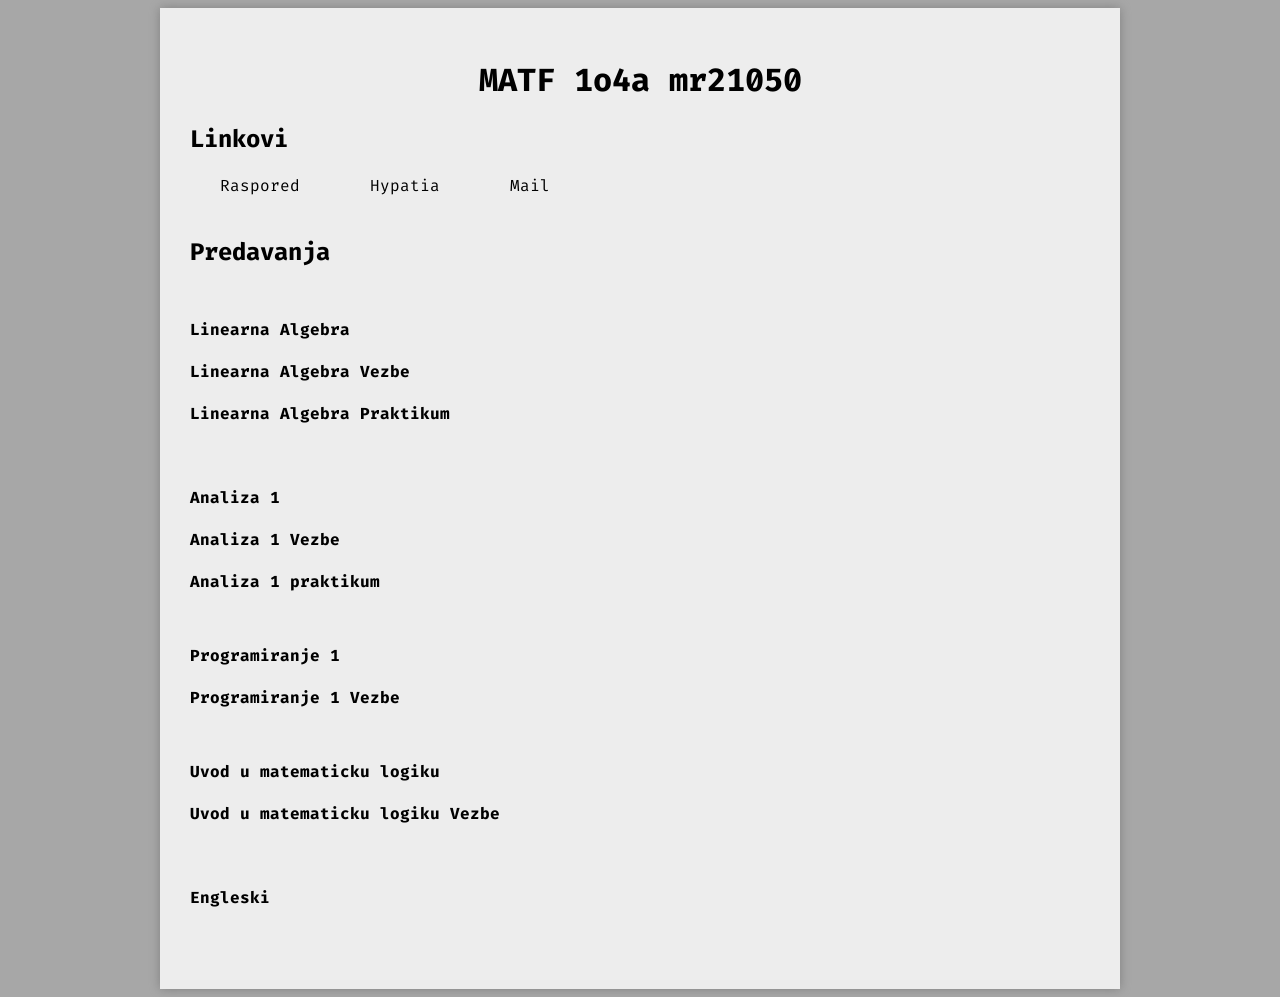
==== index.html @ b37c0bf2 "chaged name to index.html" ====
<!DOCTYPE html>
<html>
 	<head>
		<link rel="preconnect" href="https://fonts.googleapis.com">
		<link rel="preconnect" href="https://fonts.gstatic.com" crossorigin>
		<link href="https://fonts.googleapis.com/css2?family=Fira+Code:wght@600&display=swap" rel="stylesheet">
		<link rel="stylesheet" href="style.css">
 		<title>MATF</title>
	</head>

	<body>
	<div class="content">
	<h1>
	MATF 1o4a mr21050 
	</h1>

	<div class="links">
	<h2>Linkovi</h2>
	<a target="_blank" href="http://poincare.matf.bg.ac.rs/~kmiljan/raspored/sve/form_012.html">Raspored</a>
	<a target="_blank" href="https://hypatia.matf.bg.ac.rs:10333/StudInfo/scripts/studenti/prijavljivanjeFormular">Hypatia</a>
	<a target="_blank" href="https://alas.matf.bg.ac.rs/src/login.php">Mail</a>
	</div>
	<div>
	<h2>Predavanja</h2>

	<div class="sub_group">

	<div class="subject">
	<h4>Linearna Algebra</h4>
	<div class="subject_content">
	<p class="ime">Nastavnik: Tanja Stojadinovic</p>
	<a target="_blank" class="site" href=http://poincare.matf.bg.ac.rs/~tanjas/">Sajt</a>
	<p class="mail" >mail: tanjas@matf.bg.ac.rs</p>
	</div>
	</div>


	<div class="subject">
	<h4>Linearna Algebra Vezbe</h4>
	<div class="subject_content">
	<p class="ime">Nastavnik: ???</p>
	<a target="_blank" class="site" href="">???</a>
	<p class="mail" >mail: ???</p>
	</div>
	</div>

	<div class="subject">
	<h4>Linearna Algebra Praktikum</h4>
	<div class="subject_content">
	<p class="ime">Nastavnik: ???</p>
	<a target="_blank" class="site" href="">???</a>
	<p class="mail" >mail: ???</p>
	</div>
	</div>

	</div>

	<div class="sub_group">

	<div class="subject">
	<h4>Analiza 1</h4>
	<div class="subject_content">
	<p class="ime">Nastavnik: Djordje Krtinic</p>
	<a target="_blank" class="site" href="http://poincare.matf.bg.ac.rs/~georg/">Sajt</a>
	<p class="mail" >mail: georg@matf.bg.ac.rs</p>
	<a target="_blank" class="site" href="http://matf.webex.com/meet/georg">Webex</a>
	</div>
	</div>

	<div class="subject">
	<h4>Analiza 1 Vezbe</h4>
	<div class="subject_content">
	<p class="ime">Nastavnik: Zora Golubovic</p>
	<a target="_blank" class="site" href="http://www.matf.bg.ac.rs/p/zora-golubovic/nastava/">Sajt</a>
	<p class="mail" >mail: zora_golubovic@matf.bg.ac.rs</p>
	</div>
	</div>

	<div class="subject">
	<h4>Analiza 1 praktikum</h4>
	<div class="subject_content">
	<p class="ime">Nastavnik: ???</p>
	<a target="_blank" class="site" href="">???</a>
	<p class="mail" >mail: ???</p>
	</div>
	</div>
	<div>

	</div>

	<div class="sub_group">

	<div class="subject">
	<h4>Programiranje 1</h4>
	<div class="subject_content">
	<p class="ime">Nastavnik: Jovana Kovacevic</p>
	<a target="_blank" class="site" href="http://www.programiranje1.matf.bg.ac.rs/">Sajt</a>
	<p class="mail" >mail: jovana@matf.bg.ac.rs</p>
	<a target="_blank" class="site" href="https://matf.webex.com/webappng/sites/matf/dashboard/pmr/jovana?siteurl=matf">Webex</a>
	</div>
	</div>
	<div>

	<div class="subject">
	<h4>Programiranje 1 Vezbe</h4>
	<div class="subject_content">
	<p class="ime">Nastavnik: Irena Vasiljevic</p>
	<a target="_blank" class="site" href="http://www.programiranje1.matf.bg.ac.rs/#3_tab">Sajt</a>
	<p class="mail" >mail: irena_vasiljevic@matf.bg.ac.rs</p>
	<a target="_blank" class="site" href="https://matf.webex.com/meet/irena_vasiljevic">Webex</a>
	</div>
	</div>
	<div>

	</div>

	<div class="sub_group">

	<div class="subject">
	<h4>Uvod u matematicku logiku</h4>
	<div class="subject_content">
	<p class="ime">Nastavnik: Slavko Moconja</p>
	<a target="_blank" class="site" href="http://www.matf.bg.ac.rs/~slavko">Sajt</a>
	<p class="mail" >mail: slavko@matf.bg.ac.rs</p>
	<a target="_blank" class="site" href="https://matf.webex.com/meet/slavko">Webex</a>
	</div>
	</div>
	<div>

	<div class="subject">
	<h4>Uvod u matematicku logiku Vezbe</h4>
	<div class="subject_content">
	<p class="ime">Nastavnik: Stefan Mitrovic</p>
	<a target="_blank" class="site" href="http://www.matf.bg.ac.rs/p/-stefan-mitrovic">Sajt</a>
	<p class="mail" >mail: stefan_mitrovic@matf.bg.ac.rs</p>
	<a target="_blank" class="site" href="">Webex ?</a>
	</div>
	</div>

	</div>

	<div class="sub_group">

	</div>
	<div class="subject">
	<h4>Engleski</h4>
	<div class="subject_content">
	<p class="ime">Nastavnik: Irena Pavlovic</p>
	<a target="_blank" class="site" href="">???</a>
	<p class="mail" >mail: ???</p>
	</div>
	</div>

	</div>
	</div>
	</body>

<script src="script.js"></script>
</html>
---- style.css ----
body
{
	background-color: #a7a7a7;
}

h1
{
	text-align: center;
}

.sub_group
{
	padding: 10px 0px; 
}
.content
{
	box-shadow: 0px 0px 10px #818181;
	font-family: 'Fira Code', monospace;
	width: 900px;
	padding: 30px;
	margin: auto;
	background: #ededed;
}

.links
{
	padding-bottom: 20px;
}

.links a
{
	padding: 10px 30px;
	text-decoration: none;
	color: black;
	font-size: 1rem;
}

.subject_content
{
	display: none;
	background: #a7a7a7;
	padding: 5px;
}

.ime
{
	font-size: 1rem;
}

.mail, .site
{
	font-size: 0.75rem;
}
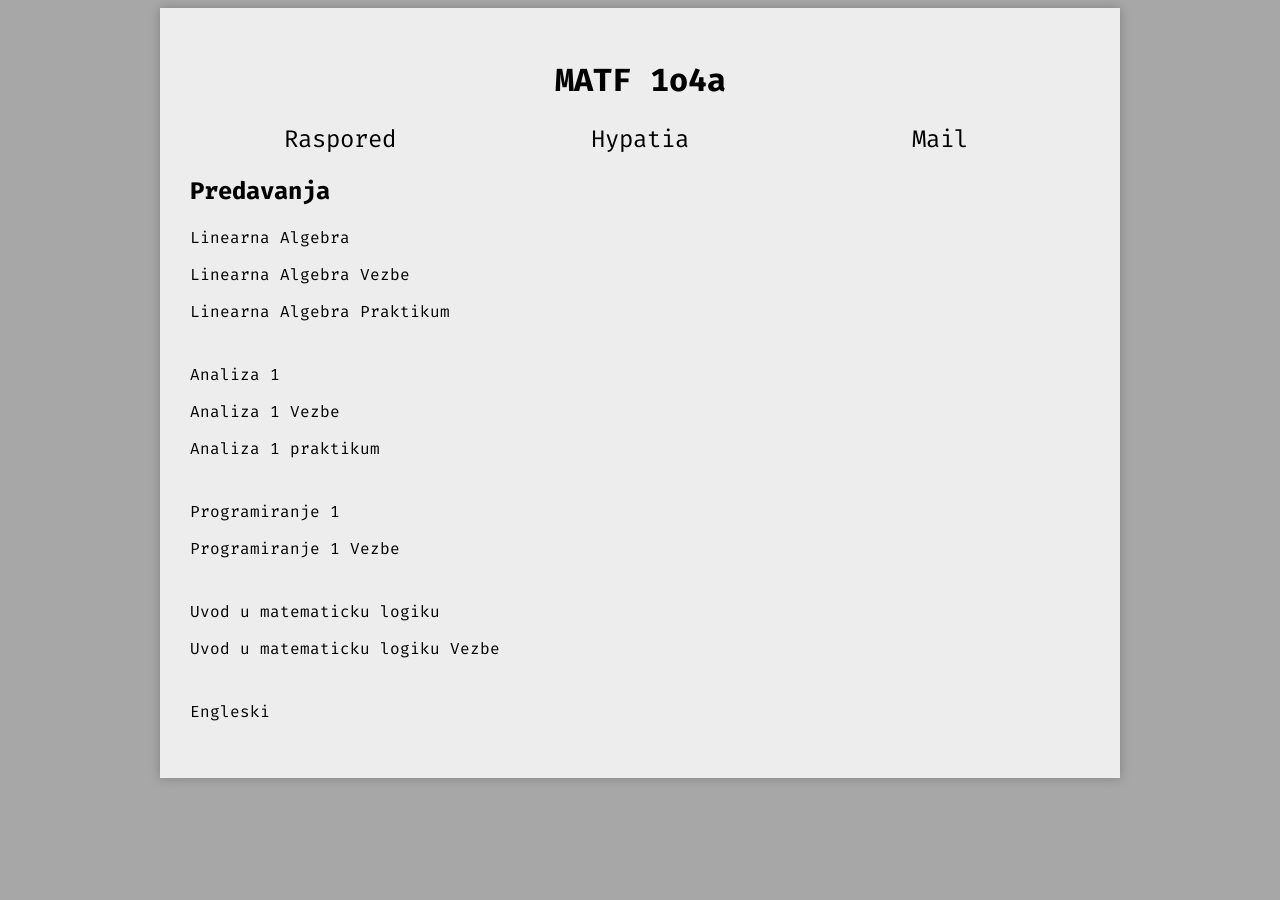
==== commit 39f7e318: "minor style change" ====
--- a/index.html
+++ b/index.html
@@ -10,12 +10,9 @@
 
 	<body>
 	<div class="content">
-	<h1>
-	MATF 1o4a mr21050 
-	</h1>
+	<h1>MATF 1o4a</h1>
 
 	<div class="links">
-	<h2>Linkovi</h2>
 	<a target="_blank" href="http://poincare.matf.bg.ac.rs/~kmiljan/raspored/sve/form_012.html">Raspored</a>
 	<a target="_blank" href="https://hypatia.matf.bg.ac.rs:10333/StudInfo/scripts/studenti/prijavljivanjeFormular">Hypatia</a>
 	<a target="_blank" href="https://alas.matf.bg.ac.rs/src/login.php">Mail</a>
@@ -26,30 +23,30 @@
 	<div class="sub_group">
 
 	<div class="subject">
-	<h4>Linearna Algebra</h4>
+	<p class="title">Linearna Algebra</p>
 	<div class="subject_content">
-	<p class="ime">Nastavnik: Tanja Stojadinovic</p>
+	<p class="card">nastavnik: Tanja Stojadinovic</p>
+	<p class="card" >mail: tanjas@matf.bg.ac.rs</p>
 	<a target="_blank" class="site" href=http://poincare.matf.bg.ac.rs/~tanjas/">Sajt</a>
-	<p class="mail" >mail: tanjas@matf.bg.ac.rs</p>
 	</div>
 	</div>
 
 
 	<div class="subject">
-	<h4>Linearna Algebra Vezbe</h4>
+	<p class="title">Linearna Algebra Vezbe</p>
 	<div class="subject_content">
-	<p class="ime">Nastavnik: ???</p>
+	<p class="card">nastavnik: ???</p>
+	<p class="card" >mail: ???</p>
 	<a target="_blank" class="site" href="">???</a>
-	<p class="mail" >mail: ???</p>
 	</div>
 	</div>
 
 	<div class="subject">
-	<h4>Linearna Algebra Praktikum</h4>
+	<p class="title">Linearna Algebra Praktikum</p>
 	<div class="subject_content">
-	<p class="ime">Nastavnik: ???</p>
+	<p class="card">nastavnik: ???</p>
+	<p class="card" >mail: ???</p>
 	<a target="_blank" class="site" href="">???</a>
-	<p class="mail" >mail: ???</p>
 	</div>
 	</div>
 
@@ -58,81 +55,81 @@
 	<div class="sub_group">
 
 	<div class="subject">
-	<h4>Analiza 1</h4>
+	<p class="title">Analiza 1</p>
 	<div class="subject_content">
-	<p class="ime">Nastavnik: Djordje Krtinic</p>
+	<p class="card">nastavnik: Djordje Krtinic</p>
+	<p class="card" >mail: georg@matf.bg.ac.rs</p>
+	<a target="_blank" class="site" href="http://matf.webex.com/meet/georg">Webex</a>
 	<a target="_blank" class="site" href="http://poincare.matf.bg.ac.rs/~georg/">Sajt</a>
-	<p class="mail" >mail: georg@matf.bg.ac.rs</p>
-	<a target="_blank" class="site" href="http://matf.webex.com/meet/georg">Webex</a>
 	</div>
 	</div>
 
 	<div class="subject">
-	<h4>Analiza 1 Vezbe</h4>
+	<p class="title">Analiza 1 Vezbe</p>
 	<div class="subject_content">
-	<p class="ime">Nastavnik: Zora Golubovic</p>
-	<a target="_blank" class="site" href="http://www.matf.bg.ac.rs/p/zora-golubovic/nastava/">Sajt</a>
-	<p class="mail" >mail: zora_golubovic@matf.bg.ac.rs</p>
+	<p class="card">nastavnik: Zora Golubovic</p>
+	<p class="card" >mail: zora_golubovic@matf.bg.ac.rs</p>
+	<a target="_blank" class="site" href="http://www.matf.bg.ac.rs/p/zora-golubovic/kurs/847/%D0%90%D0%BD%D0%B0%D0%BB%D0%B8%D0%B7%D0%B0-1/">Zadaci</a>
 	</div>
 	</div>
 
 	<div class="subject">
-	<h4>Analiza 1 praktikum</h4>
+	<p class="title">Analiza 1 praktikum</p>
 	<div class="subject_content">
-	<p class="ime">Nastavnik: ???</p>
+	<p class="card">nastavnik: ???</p>
+	<p class="card" >mail: ???</p>
 	<a target="_blank" class="site" href="">???</a>
-	<p class="mail" >mail: ???</p>
 	</div>
 	</div>
-	<div>
+	</div>
 
 	</div>
 
 	<div class="sub_group">
 
 	<div class="subject">
-	<h4>Programiranje 1</h4>
+	<p class="title">Programiranje 1</p>
 	<div class="subject_content">
-	<p class="ime">Nastavnik: Jovana Kovacevic</p>
+	<p class="card">nastavnik: Jovana Kovacevic</p>
+	<p class="card" >mail: jovana@matf.bg.ac.rs</p>
+	<a target="_blank" class="site" href="https://matf.webex.com/webappng/sites/matf/dashboard/pmr/jovana?siteurl=matf">Webex</a>
 	<a target="_blank" class="site" href="http://www.programiranje1.matf.bg.ac.rs/">Sajt</a>
-	<p class="mail" >mail: jovana@matf.bg.ac.rs</p>
-	<a target="_blank" class="site" href="https://matf.webex.com/webappng/sites/matf/dashboard/pmr/jovana?siteurl=matf">Webex</a>
+	<a target="_blank" class="site" href="https://publications.gbdirect.co.uk//c_book/">C-book</a>
+	<a target="_blank" class="site" href="http://drwebgrade.matf.bg.ac.rs/home">Webgrade</a>
 	</div>
 	</div>
-	<div>
 
 	<div class="subject">
-	<h4>Programiranje 1 Vezbe</h4>
+	<p class="title">Programiranje 1 Vezbe</p>
 	<div class="subject_content">
-	<p class="ime">Nastavnik: Irena Vasiljevic</p>
+	<p class="card">nastavnik: Irena Vasiljevic</p>
+	<p class="card" >mail: irena_vasiljevic@matf.bg.ac.rs</p>
+	<a target="_blank" class="site" href="https://matf.webex.com/meet/irena_vasiljevic">Webex</a>
 	<a target="_blank" class="site" href="http://www.programiranje1.matf.bg.ac.rs/#3_tab">Sajt</a>
-	<p class="mail" >mail: irena_vasiljevic@matf.bg.ac.rs</p>
-	<a target="_blank" class="site" href="https://matf.webex.com/meet/irena_vasiljevic">Webex</a>
 	</div>
 	</div>
-	<div>
 
 	</div>
 
 	<div class="sub_group">
 
 	<div class="subject">
-	<h4>Uvod u matematicku logiku</h4>
+	<p class="title">Uvod u matematicku logiku</p>
 	<div class="subject_content">
-	<p class="ime">Nastavnik: Slavko Moconja</p>
+	<p class="card">nastavnik: Slavko Moconja</p>
+	<p class="card" >mail: slavko@matf.bg.ac.rs</p>
 	<a target="_blank" class="site" href="http://www.matf.bg.ac.rs/~slavko">Sajt</a>
-	<p class="mail" >mail: slavko@matf.bg.ac.rs</p>
 	<a target="_blank" class="site" href="https://matf.webex.com/meet/slavko">Webex</a>
 	</div>
 	</div>
 	<div>
 
 	<div class="subject">
-	<h4>Uvod u matematicku logiku Vezbe</h4>
+	<p class="title">Uvod u matematicku logiku Vezbe</p>
 	<div class="subject_content">
-	<p class="ime">Nastavnik: Stefan Mitrovic</p>
+	<p class="card">nastavnik: Stefan Mitrovic</p>
+	<p class="card" >mail: stefan_mitrovic@matf.bg.ac.rs</p>
 	<a target="_blank" class="site" href="http://www.matf.bg.ac.rs/p/-stefan-mitrovic">Sajt</a>
-	<p class="mail" >mail: stefan_mitrovic@matf.bg.ac.rs</p>
 	<a target="_blank" class="site" href="">Webex ?</a>
 	</div>
 	</div>
@@ -143,11 +140,11 @@
 
 	</div>
 	<div class="subject">
-	<h4>Engleski</h4>
+	<p class="title">Engleski</p>
 	<div class="subject_content">
-	<p class="ime">Nastavnik: Irena Pavlovic</p>
+	<p class="card">nastavnik: Irena Pavlovic</p>
+	<p class="card" >mail: ???</p>
 	<a target="_blank" class="site" href="">???</a>
-	<p class="mail" >mail: ???</p>
 	</div>
 	</div>
 
--- a/style.css
+++ b/style.css
@@ -1,4 +1,9 @@
 body
+{
+	background-color: #a7a7a7;
+}
+
+.clicked
 {
 	background-color: #a7a7a7;
 }
@@ -10,8 +15,9 @@
 
 .sub_group
 {
-	padding: 10px 0px; 
+	padding-bottom: 10px; 
 }
+
 .content
 {
 	box-shadow: 0px 0px 10px #818181;
@@ -24,31 +30,44 @@
 
 .links
 {
-	padding-bottom: 20px;
+	display: flex;
+	width: 100%;
+	align-items: stretch;
 }
 
 .links a
 {
-	padding: 10px 30px;
+	flex: 1;
+	text-align: center;
 	text-decoration: none;
 	color: black;
-	font-size: 1rem;
+	font-size: 1.5rem;
+}
+
+h2
+{
+	font-size: 1.5rem;
 }
 
 .subject_content
 {
 	display: none;
-	background: #a7a7a7;
 	padding: 5px;
 }
 
-.ime
-{
-	font-size: 1rem;
-}
-
-.mail, .site
+.card
 {
 	font-size: 0.75rem;
 }
 
+.site
+{
+	font-size: 0.75rem;
+	display: block;
+}
+
+.title
+{
+	text-decoration: bold;
+	font-size: 1rem;
+}
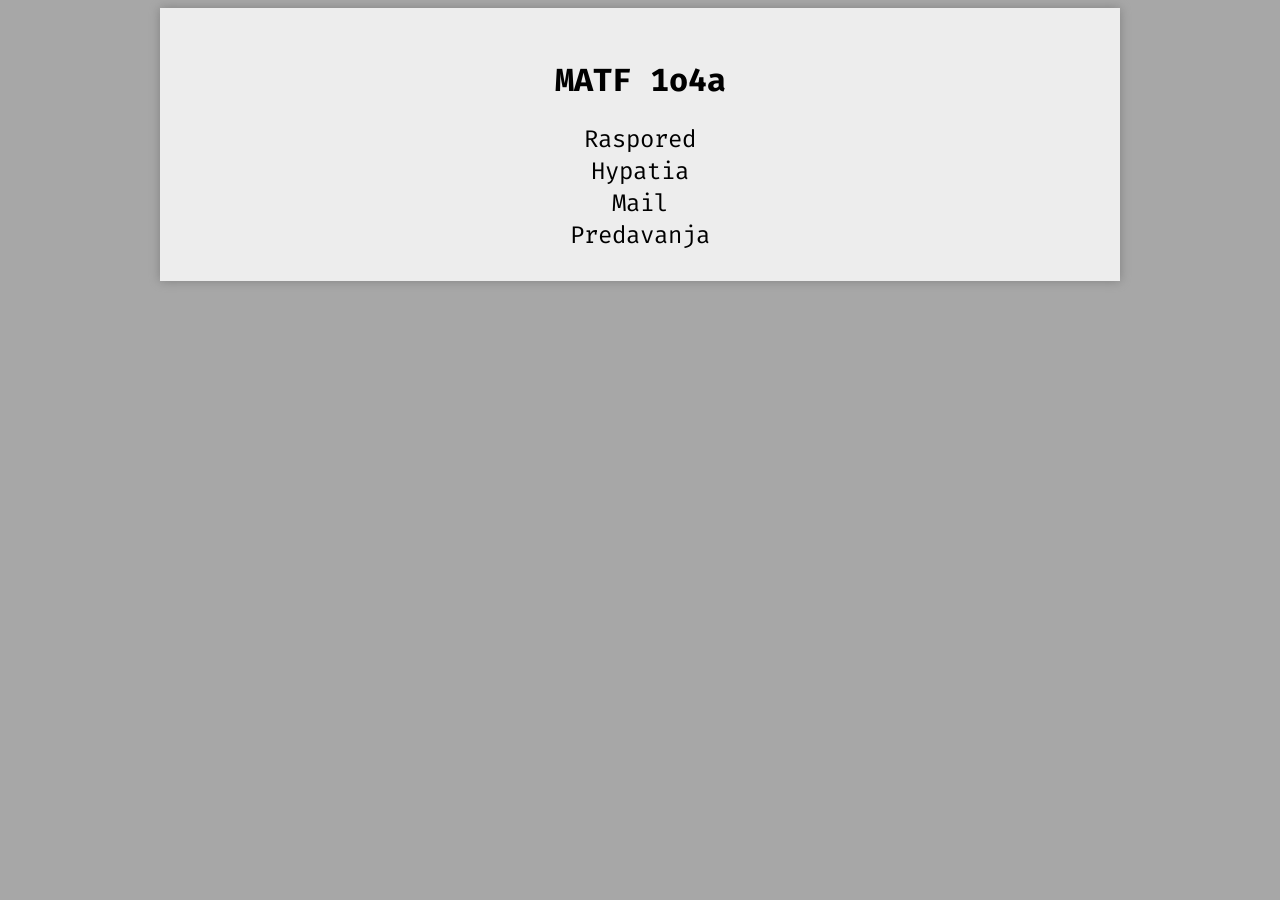
==== commit 9a539207: "layout change" ====
--- a/index.html
+++ b/index.html
@@ -10,145 +10,130 @@
 
 	<body>
 	<div class="content">
+
 	<h1>MATF 1o4a</h1>
 
-	<div class="links">
-	<a target="_blank" href="http://poincare.matf.bg.ac.rs/~kmiljan/raspored/sve/form_012.html">Raspored</a>
-	<a target="_blank" href="https://hypatia.matf.bg.ac.rs:10333/StudInfo/scripts/studenti/prijavljivanjeFormular">Hypatia</a>
-	<a target="_blank" href="https://alas.matf.bg.ac.rs/src/login.php">Mail</a>
-	</div>
-	<div>
-	<h2>Predavanja</h2>
+	<a class="menu_item" target="_blank" href="http://poincare.matf.bg.ac.rs/~kmiljan/raspored/sve/form_012.html">Raspored</a>
+	<a class="menu_item" target="_blank" href="https://hypatia.matf.bg.ac.rs:10333/StudInfo/scripts/studenti/prijavljivanjeFormular">Hypatia</a>
+	<a class="menu_item" target="_blank" href="https://alas.matf.bg.ac.rs/src/login.php">Mail</a>
 
-	<div class="sub_group">
+	<p class="menu_item" id="subjects_head">Predavanja</p>
+
+	<div class="subjects invisible">
 
 	<div class="subject">
 	<p class="title">Linearna Algebra</p>
-	<div class="subject_content">
+	<div class="subject_content invisible">
 	<p class="card">nastavnik: Tanja Stojadinovic</p>
 	<p class="card" >mail: tanjas@matf.bg.ac.rs</p>
-	<a target="_blank" class="site" href=http://poincare.matf.bg.ac.rs/~tanjas/">Sajt</a>
+	<a target="_blank" class="link" href=http://poincare.matf.bg.ac.rs/~tanjas/">Sajt</a>
 	</div>
 	</div>
 
 
 	<div class="subject">
 	<p class="title">Linearna Algebra Vezbe</p>
-	<div class="subject_content">
+	<div class="subject_content invisible">
 	<p class="card">nastavnik: ???</p>
 	<p class="card" >mail: ???</p>
-	<a target="_blank" class="site" href="">???</a>
+	<a target="_blank" class="link" href="">???</a>
 	</div>
 	</div>
 
 	<div class="subject">
 	<p class="title">Linearna Algebra Praktikum</p>
-	<div class="subject_content">
+	<div class="subject_content invisible">
 	<p class="card">nastavnik: ???</p>
 	<p class="card" >mail: ???</p>
-	<a target="_blank" class="site" href="">???</a>
+	<a target="_blank" class="link" href="">???</a>
 	</div>
 	</div>
 
-	</div>
 
-	<div class="sub_group">
 
 	<div class="subject">
 	<p class="title">Analiza 1</p>
-	<div class="subject_content">
+	<div class="subject_content invisible">
 	<p class="card">nastavnik: Djordje Krtinic</p>
 	<p class="card" >mail: georg@matf.bg.ac.rs</p>
-	<a target="_blank" class="site" href="http://matf.webex.com/meet/georg">Webex</a>
-	<a target="_blank" class="site" href="http://poincare.matf.bg.ac.rs/~georg/">Sajt</a>
+	<a target="_blank" class="link" href="http://matf.webex.com/meet/georg">Webex</a>
+	<a target="_blank" class="link" href="http://poincare.matf.bg.ac.rs/~georg/">Sajt</a>
 	</div>
 	</div>
 
 	<div class="subject">
 	<p class="title">Analiza 1 Vezbe</p>
-	<div class="subject_content">
+	<div class="subject_content invisible">
 	<p class="card">nastavnik: Zora Golubovic</p>
 	<p class="card" >mail: zora_golubovic@matf.bg.ac.rs</p>
-	<a target="_blank" class="site" href="http://www.matf.bg.ac.rs/p/zora-golubovic/kurs/847/%D0%90%D0%BD%D0%B0%D0%BB%D0%B8%D0%B7%D0%B0-1/">Zadaci</a>
+	<a target="_blank" class="link" href="http://www.matf.bg.ac.rs/p/zora-golubovic/kurs/847/%D0%90%D0%BD%D0%B0%D0%BB%D0%B8%D0%B7%D0%B0-1/">Zadaci</a>
 	</div>
 	</div>
 
 	<div class="subject">
 	<p class="title">Analiza 1 praktikum</p>
-	<div class="subject_content">
+	<div class="subject_content invisible">
 	<p class="card">nastavnik: ???</p>
 	<p class="card" >mail: ???</p>
-	<a target="_blank" class="site" href="">???</a>
-	</div>
+	<a target="_blank" class="link" href="">???</a>
 	</div>
 	</div>
 
-	</div>
-
-	<div class="sub_group">
-
 	<div class="subject">
 	<p class="title">Programiranje 1</p>
-	<div class="subject_content">
+	<div class="subject_content invisible">
 	<p class="card">nastavnik: Jovana Kovacevic</p>
 	<p class="card" >mail: jovana@matf.bg.ac.rs</p>
-	<a target="_blank" class="site" href="https://matf.webex.com/webappng/sites/matf/dashboard/pmr/jovana?siteurl=matf">Webex</a>
-	<a target="_blank" class="site" href="http://www.programiranje1.matf.bg.ac.rs/">Sajt</a>
-	<a target="_blank" class="site" href="https://publications.gbdirect.co.uk//c_book/">C-book</a>
-	<a target="_blank" class="site" href="http://drwebgrade.matf.bg.ac.rs/home">Webgrade</a>
+	<a target="_blank" class="link" href="https://matf.webex.com/webappng/sites/matf/dashboard/pmr/jovana?siteurl=matf">Webex</a>
+	<a target="_blank" class="link" href="http://www.programiranje1.matf.bg.ac.rs/">Sajt</a>
+	<a target="_blank" class="link" href="https://publications.gbdirect.co.uk//c_book/">C-book</a>
+	<a target="_blank" class="link" href="http://drwebgrade.matf.bg.ac.rs/home">Webgrade</a>
 	</div>
 	</div>
 
 	<div class="subject">
 	<p class="title">Programiranje 1 Vezbe</p>
-	<div class="subject_content">
+	<div class="subject_content invisible">
 	<p class="card">nastavnik: Irena Vasiljevic</p>
 	<p class="card" >mail: irena_vasiljevic@matf.bg.ac.rs</p>
-	<a target="_blank" class="site" href="https://matf.webex.com/meet/irena_vasiljevic">Webex</a>
-	<a target="_blank" class="site" href="http://www.programiranje1.matf.bg.ac.rs/#3_tab">Sajt</a>
+	<a target="_blank" class="link" href="https://matf.webex.com/meet/irena_vasiljevic">Webex</a>
+	<a target="_blank" class="link" href="http://www.programiranje1.matf.bg.ac.rs/#3_tab">Sajt</a>
 	</div>
 	</div>
 
-	</div>
-
-	<div class="sub_group">
-
 	<div class="subject">
 	<p class="title">Uvod u matematicku logiku</p>
-	<div class="subject_content">
+	<div class="subject_content invisible">
 	<p class="card">nastavnik: Slavko Moconja</p>
 	<p class="card" >mail: slavko@matf.bg.ac.rs</p>
-	<a target="_blank" class="site" href="http://www.matf.bg.ac.rs/~slavko">Sajt</a>
-	<a target="_blank" class="site" href="https://matf.webex.com/meet/slavko">Webex</a>
+	<a target="_blank" class="link" href="http://www.matf.bg.ac.rs/~slavko">Sajt</a>
+	<a target="_blank" class="link" href="https://matf.webex.com/meet/slavko">Webex</a>
 	</div>
 	</div>
 	<div>
 
 	<div class="subject">
 	<p class="title">Uvod u matematicku logiku Vezbe</p>
-	<div class="subject_content">
+	<div class="subject_content invisible">
 	<p class="card">nastavnik: Stefan Mitrovic</p>
 	<p class="card" >mail: stefan_mitrovic@matf.bg.ac.rs</p>
-	<a target="_blank" class="site" href="http://www.matf.bg.ac.rs/p/-stefan-mitrovic">Sajt</a>
-	<a target="_blank" class="site" href="">Webex ?</a>
+	<a target="_blank" class="link" href="http://www.matf.bg.ac.rs/p/-stefan-mitrovic">Sajt</a>
+	<a target="_blank" class="link" href="">Webex ?</a>
+	</div>
+	</div>
+
+	</div>
+	<div class="subject">
+	<p class="title">Engleski</p>
+	<div class="subject_content invisible">
+	<p class="card">nastavnik: Irena Pavlovic</p>
+	<p class="card" >mail: ???</p>
+	<a target="_blank" class="link" href="">???</a>
 	</div>
 	</div>
 
 	</div>
 
-	<div class="sub_group">
-
-	</div>
-	<div class="subject">
-	<p class="title">Engleski</p>
-	<div class="subject_content">
-	<p class="card">nastavnik: Irena Pavlovic</p>
-	<p class="card" >mail: ???</p>
-	<a target="_blank" class="site" href="">???</a>
-	</div>
-	</div>
-
-	</div>
 	</div>
 	</body>
 
--- a/style.css
+++ b/style.css
@@ -13,9 +13,14 @@
 	text-align: center;
 }
 
-.sub_group
+.subjects
 {
-	padding-bottom: 10px; 
+
+}
+
+.invisible
+{
+	display: none;
 }
 
 .content
@@ -26,22 +31,18 @@
 	padding: 30px;
 	margin: auto;
 	background: #ededed;
+	display: flex;
+	flex-direction: column;
 }
 
-.links
-{
-	display: flex;
-	width: 100%;
-	align-items: stretch;
-}
-
-.links a
+.menu_item
 {
 	flex: 1;
 	text-align: center;
 	text-decoration: none;
 	color: black;
 	font-size: 1.5rem;
+	margin: 0;
 }
 
 h2
@@ -51,8 +52,6 @@
 
 .subject_content
 {
-	display: none;
-	padding: 5px;
 }
 
 .card
@@ -60,7 +59,7 @@
 	font-size: 0.75rem;
 }
 
-.site
+.link
 {
 	font-size: 0.75rem;
 	display: block;
